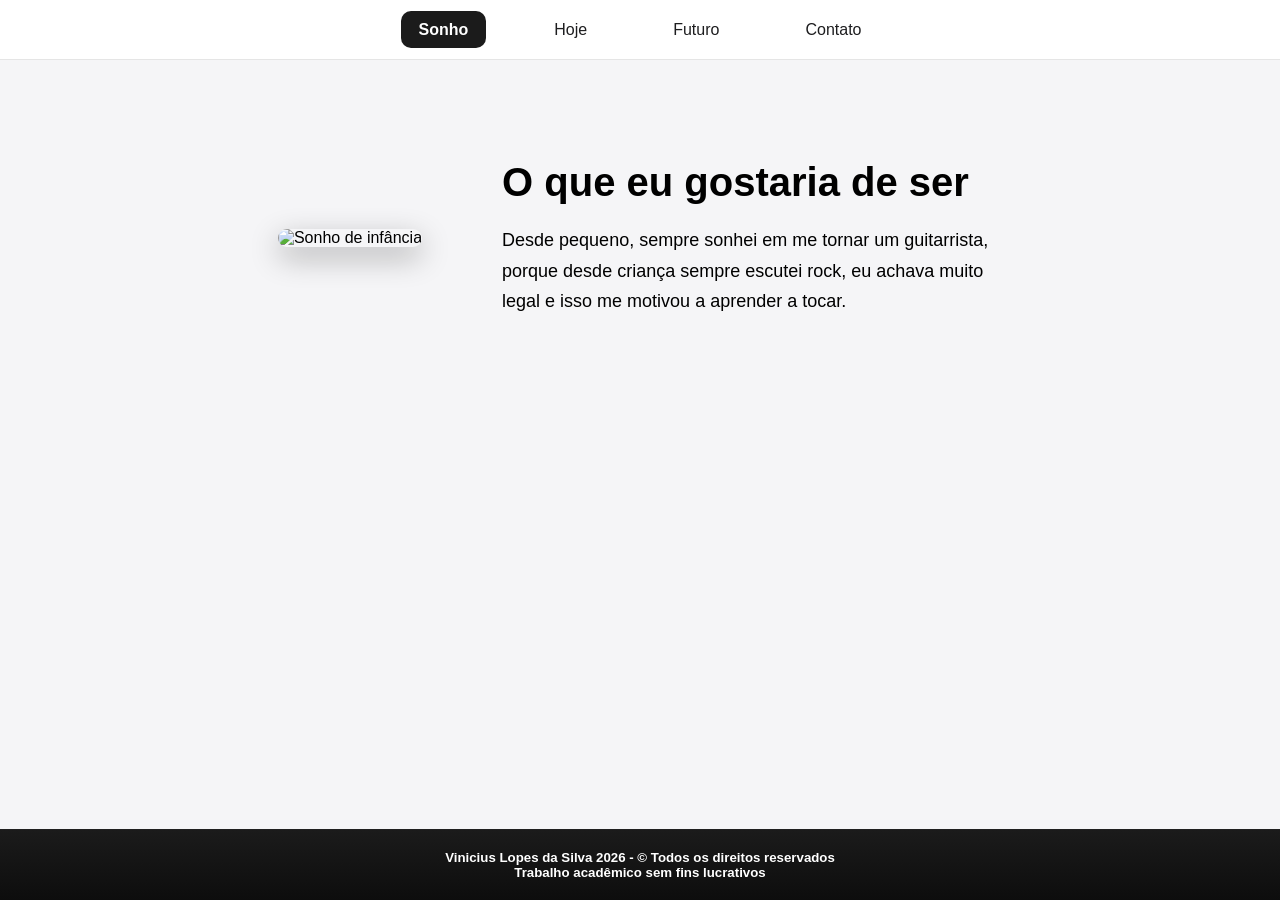
==== index.html @ ca670c49 "codigo do site" ====
<!DOCTYPE html>
<html lang="pt-br">
	<head>
		<title>Meu sonho de Infância</title>
		<meta charset="UTF-8">
		<link rel="icon" type="image/jpg" href="image/ideia.jpg">
		<link rel="stylesheet" href="estilo.css">
	</head>

	<body>
	
	<main>

		<header>
			<nav class="menu">

				<ul>
					<li><a href="index.html" class="active">Sonho</a></li>
					<li><a href="new 2.html">Hoje</a></li>
					<li><a href="new 3.html">Futuro</a></li>
					<li><a href="new 4.html">Contato</a></li>
				</ul>

			</nav>
		</header>
		
		<section class="conteudo">

			<div class="imagem">
				<img src="image/guitarra.jpg" alt="Sonho de infância">
			</div>

			<div class="texto">
				<h1>O que eu gostaria de ser</h1>

				<p>
					Desde pequeno, sempre sonhei em me tornar um guitarrista, porque desde criança sempre escutei rock, eu achava muito legal e isso me motivou a aprender a tocar.
				</p>
			</div>

		</section>
		
		</main>
		
		<footer>
		
			<h5>
				Vinicius Lopes da Silva 2026 - © Todos os direitos reservados <br>
				Trabalho acadêmico sem fins lucrativos
			</h5>
			
		</footer>

	</body>
</html>
---- estilo.css ----
*{
    margin:0;
    padding:0;
    box-sizing:border-box;
    font-family:-apple-system, BlinkMacSystemFont, "Segoe UI", Arial, sans-serif;
}


.menu{
    width:100%;
    height:60px;
    background:#ffffff;
    border-bottom:1px solid #e5e5e5;

    display:flex;
    justify-content:center;
    align-items:center;
}

.menu ul{
    display:flex;
    list-style:none;
    gap:50px;
}

.menu a{
    color:#1d1d1f;
    text-decoration:none;
    font-size:16px;
    font-weight:500;
    transition:.3s;
}

.menu a:hover{
    color:#0071e3;
}

.menu ul li a{
    color:#1d1d1f;
    text-decoration:none;
    padding:10px 18px;
    border-radius:10px;
    font-size:16px;
    font-weight:500;
    transition:all .3s ease;
}

.menu ul li a:hover{
    background:rgba(27,27,27,.10);
    color:#1b1b1b;
}

.menu ul li a.active{
    background:#1b1b1b;
    color:#fff;
    font-weight:600;
}

.conteudo{
    width:80%;
    margin:100px auto;

    display:flex;
    justify-content:center;
    align-items:center;
    gap:80px;
}

.texto{
    max-width:500px;
}

.texto h1{
    font-size:40px;
    margin-bottom:20px;
}

.texto p{
    font-size:18px;
    line-height:1.7;
}

.imagem img{
    width:350px;
    border-radius:20px;
    box-shadow:0 10px 30px rgba(0,0,0,.3);
    transition:transform .4s ease, box-shadow .4s ease;
}

.imagem img:hover{
    transform:translateY(-10px) scale(1.05);
}

footer h5{
    font-family: Arial, sans-serif;
    color: white;
    margin: 0;
}

.hoje{
    width:85%;
    margin:80px auto;
    text-align:center;
}

.hoje h1{
    font-size:42px;
    color:#1d1d1f;
    margin-bottom:15px;
}

.subtitulo{
    color:#6e6e73;
    font-size:18px;
    margin-bottom:60px;
}

.cards{
    display:flex;
    justify-content:center;
    gap:35px;
    flex-wrap:wrap;
}

.card{
    width:320px;
    background:#fff;
    border-radius:20px;
    overflow:hidden;
    box-shadow:0 10px 30px rgba(0,0,0,.10);
    transition:.4s;
}

.card:hover{
    transform:translateY(-10px);
    box-shadow:0 20px 40px rgba(0,0,0,.18);
}

.card img{
    width:100%;
    height:220px;
    object-fit:cover;
    transition:.4s;
}

.card:hover img{
    transform:scale(1.05);
}

.card h2{
    margin:20px 0 10px;
    color:#1d1d1f;
    font-size:24px;
}

.card p{
    color:#6e6e73;
    line-height:1.7;
    padding:0 25px 30px;
    font-size:16px;
}

.banner{
    width:80%;
    max-width:900px;
    margin:20px auto;
    overflow:hidden;
    border-radius:20px;
    transition:transform .4s ease;
}

.banner img{
    width:100%;
    height:220px;
    object-fit:cover;
    display:block;
    box-shadow:0 10px 30px rgba(0,0,0,.25);
    transition:transform .4s ease, box-shadow .4s ease;
}

.banner:hover{
    transform:translateY(-8px);
}

.banner:hover img{
    transform:scale(1.05);
    box-shadow:0 20px 40px rgba(0,0,0,.35);
}

html, body{
    height:100%;
}

body{
    background:#f5f5f7;
    display:flex;
    flex-direction:column;
    min-height:100vh;
}

main{
    flex:1;
}

footer{
    margin-top:auto;
    background:linear-gradient(to bottom, #1b1b1b, #0d0d0d);
    border-top:1px solid rgba(255,255,255,.08);
    text-align:center;
    padding:20px 0;
}

textarea{
	resize: none;
}
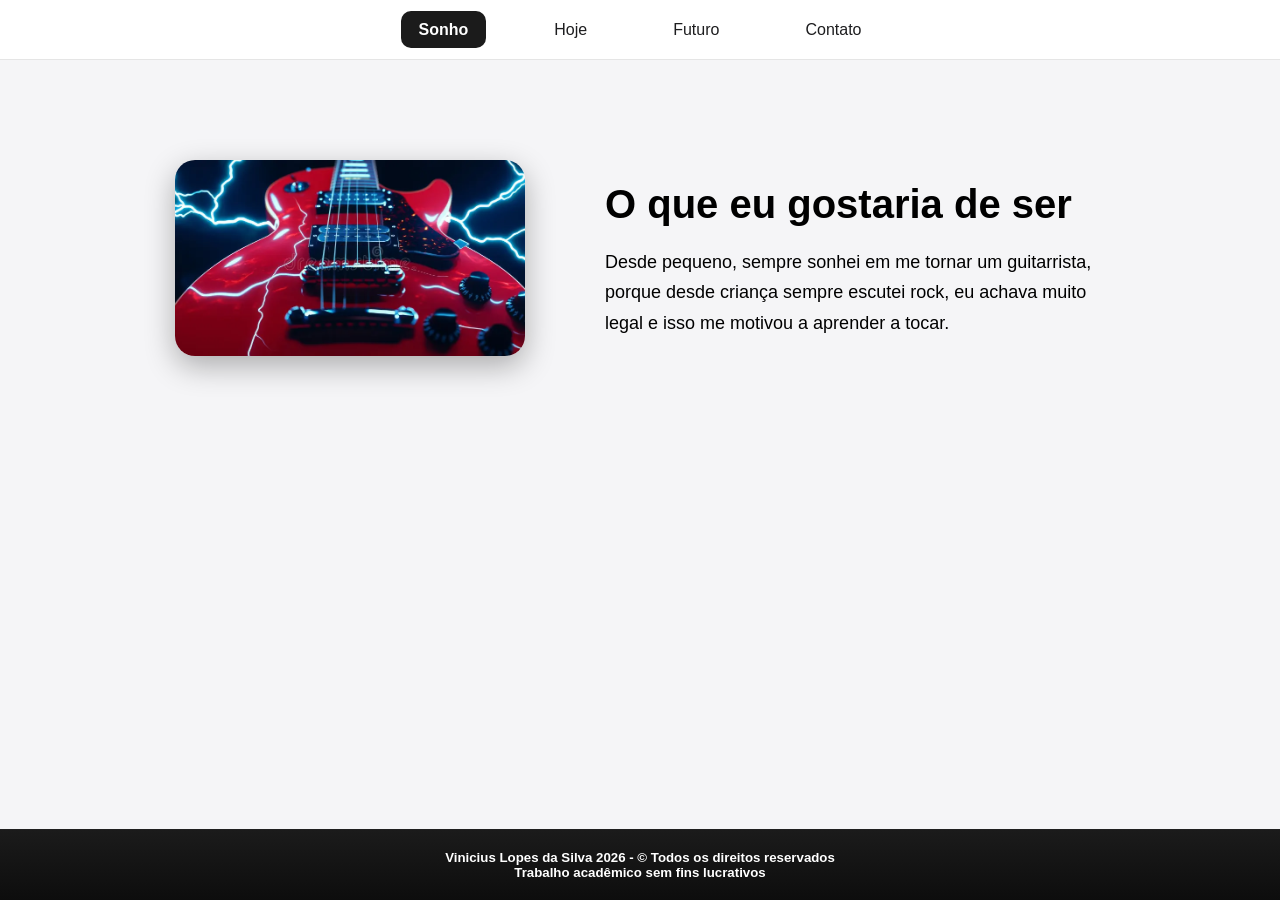
==== commit 3f856006: "codigo revisado e pronto" ====
--- a/index.html
+++ b/index.html
@@ -3,7 +3,7 @@
 	<head>
 		<title>Meu sonho de Infância</title>
 		<meta charset="UTF-8">
-		<link rel="icon" type="image/jpg" href="image/ideia.jpg">
+		<link rel="icon" type="image/jpg" href="ideia.jpg">
 		<link rel="stylesheet" href="estilo.css">
 	</head>
 
@@ -27,7 +27,7 @@
 		<section class="conteudo">
 
 			<div class="imagem">
-				<img src="image/guitarra.jpg" alt="Sonho de infância">
+				<img src="guitarra.jpg" alt="Sonho de infância">
 			</div>
 
 			<div class="texto">
